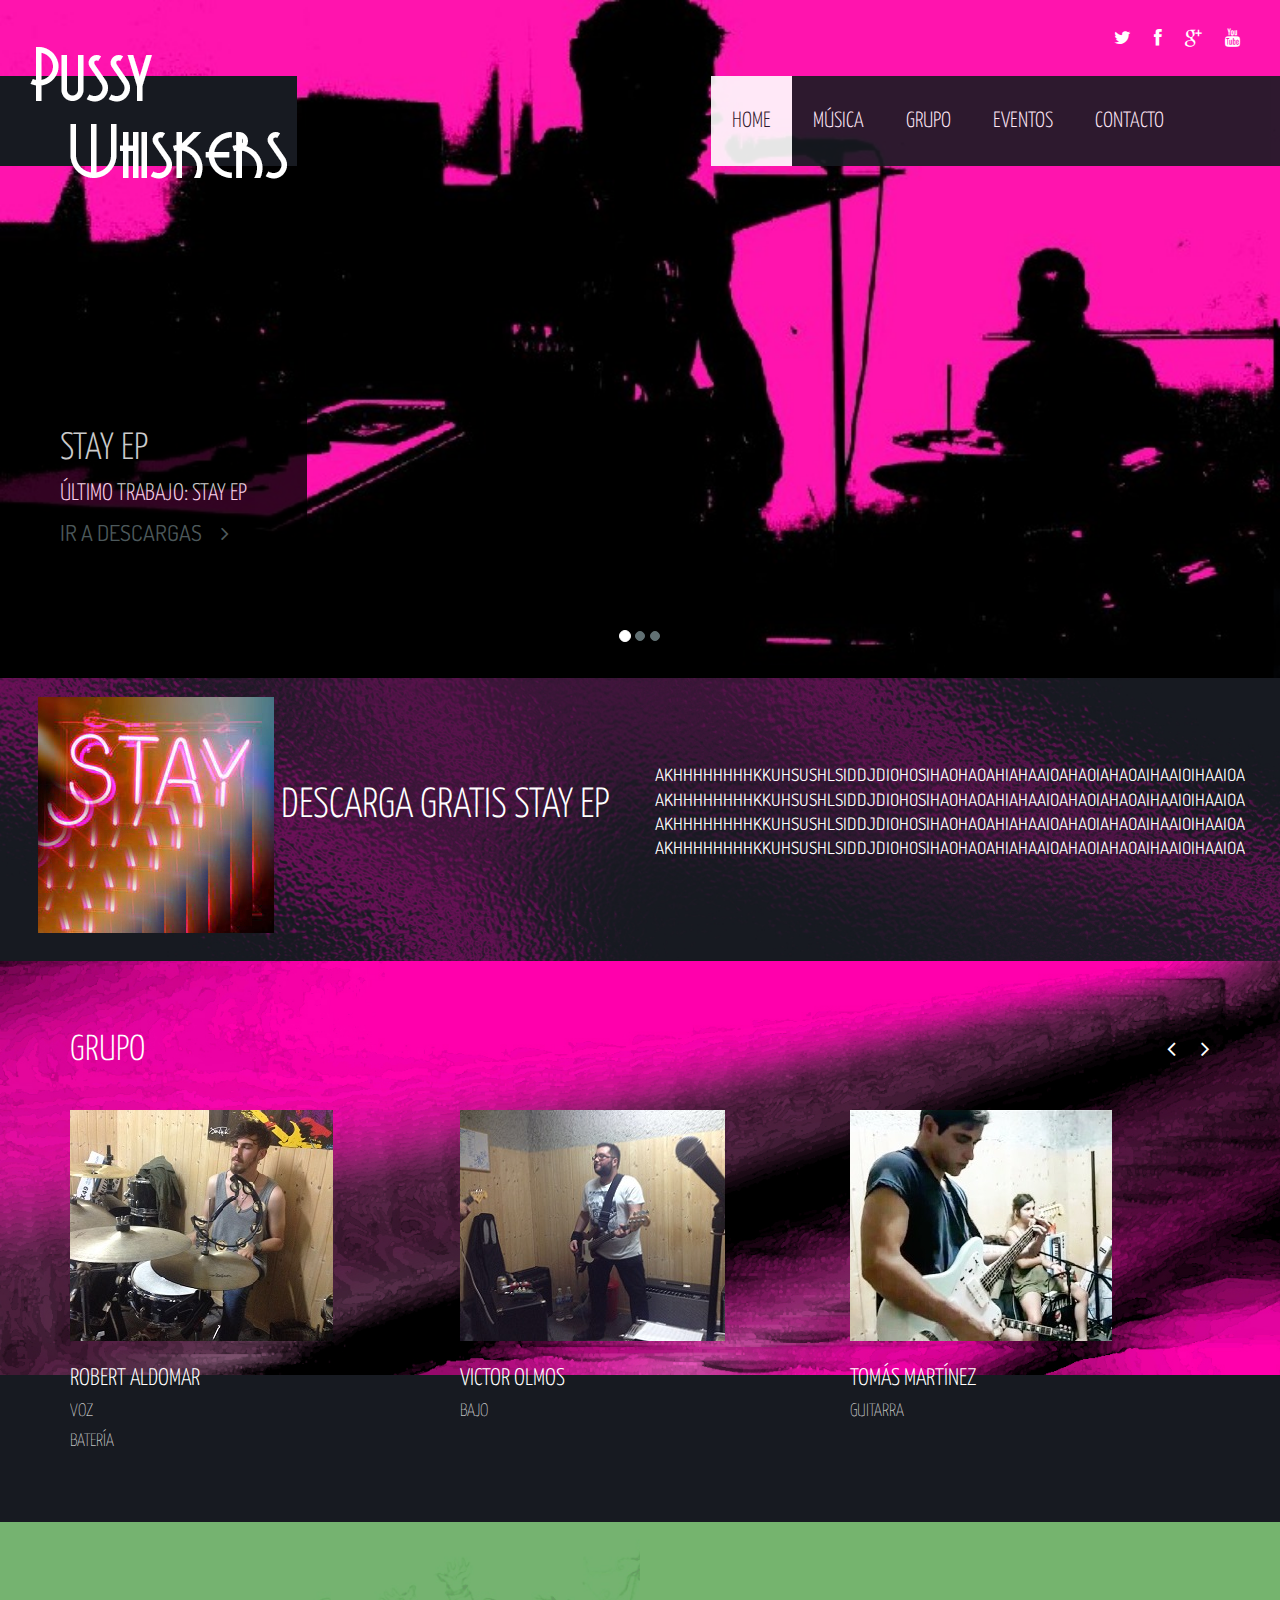
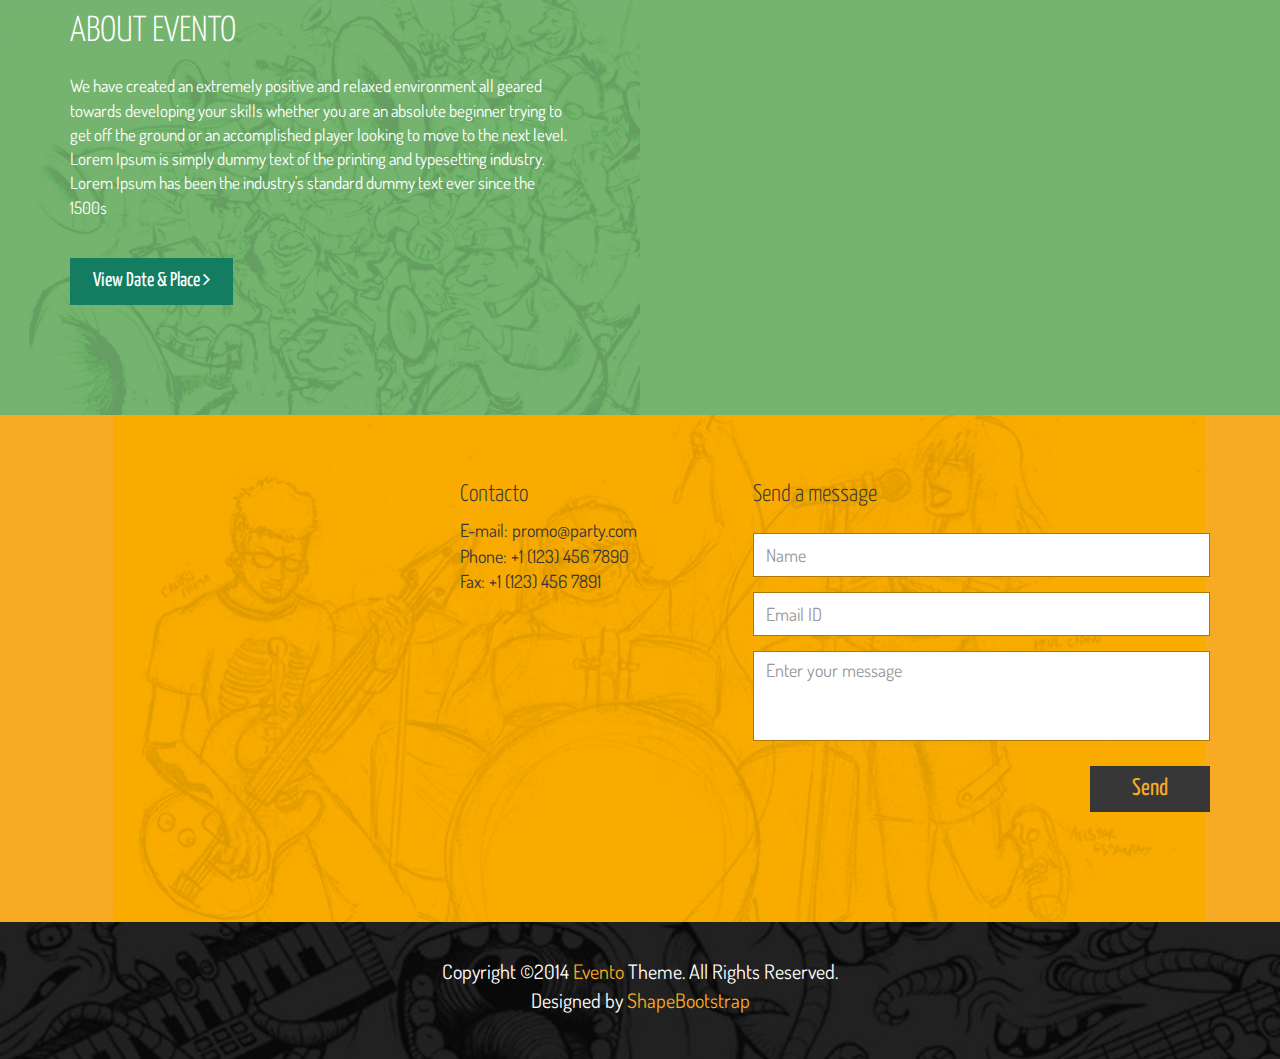
==== index.html @ f5ce58ad "Add files via upload" ====
<!DOCTYPE html>
<html lang="en">
<head>
    <meta charset="utf-8">
    <meta name="viewport" content="width=device-width, initial-scale=1.0">
    <meta name="description" content="">
    <meta name="author" content="">
    <title>Pussy Whiskers | Sitio Oficial </title>
    <link href="css/bootstrap.min.css" rel="stylesheet">
    <link href="css/font-awesome.min.css" rel="stylesheet">
	<link href="css/main.css" rel="stylesheet">
	<link href="css/animate.css" rel="stylesheet">
	<link href="css/responsive.css" rel="stylesheet">

    <!--[if lt IE 9]>
	    <script src="js/html5shiv.js"></script>
	    <script src="js/respond.min.js"></script>
    <![endif]-->
    <link rel="shortcut icon" href="images/ico/favicon.ico">
    <link rel="apple-touch-icon-precomposed" sizes="144x144" href="images/ico/apple-touch-icon-144-precomposed.png">
    <link rel="apple-touch-icon-precomposed" sizes="114x114" href="images/ico/apple-touch-icon-114-precomposed.png">
    <link rel="apple-touch-icon-precomposed" sizes="72x72" href="images/ico/apple-touch-icon-72-precomposed.png">
    <link rel="apple-touch-icon-precomposed" href="images/ico/apple-touch-icon-57-precomposed.png">
</head><!--/head-->

<body>
	<header id="header" role="banner">
		<div class="main-nav">
			<div class="container">
				<div class="header-top">
					<div class="pull-right social-icons">
						<a href="#"><i class="fa fa-twitter"></i></a>
						<a href="#"><i class="fa fa-facebook"></i></a>
						<a href="#"><i class="fa fa-google-plus"></i></a>
						<a href="#"><i class="fa fa-youtube"></i></a>
					</div>
				</div>
		        <div class="row">
		            <div class="navbar-header">
		                <button type="button" class="navbar-toggle" data-toggle="collapse" data-target=".navbar-collapse">
		                    <span class="sr-only">Toggle navigation</span>
		                    <span class="icon-bar"></span>
		                    <span class="icon-bar"></span>
		                    <span class="icon-bar"></span>
		                </button>
		                <a class="navbar-brand" href="index.html">
		                	<img class="img-responsive" src="images/logo.png" alt="logo">
		                </a>
		            </div>
		            <div class="collapse navbar-collapse">
		                <ul class="nav navbar-nav navbar-right">
		                    <li class="scroll active"><a href="#home">Home</a></li>
		                    <li class="scroll"><a href="#explore">Música</a></li>
		                    <li class="scroll"><a href="#event">Grupo</a></li>
		                    <li class="scroll"><a href="#about">Eventos</a></li>

		                    <li class="scroll"><a href="#contact">Contacto</a></li>
		                </ul>
		            </div>
		        </div>
	        </div>
        </div>
    </header>
    <!--/#header-->

    <section id="home">
		<div id="main-slider" class="carousel slide" data-ride="carousel">
			<ol class="carousel-indicators">
				<li data-target="#main-slider" data-slide-to="0" class="active"></li>
				<li data-target="#main-slider" data-slide-to="1"></li>
				<li data-target="#main-slider" data-slide-to="2"></li>
			</ol>
			<div class="carousel-inner">
				<div class="item active">
					<img class="img-responsive" src="images/slider/bg1.jpg" alt="slider">
					<div class="carousel-caption">
						<h2>STAY EP </h2>
						<h4>Último trabajo: STAY EP</h4>
						<a href="#contact">IR A DESCARGAS <i class="fa fa-angle-right"></i></a>
					</div>
				</div>
				<div class="item">
					<img class="img-responsive" src="images/slider/bg2.jpg" alt="slider">
					<div class="carousel-caption">
						<h2>STAY EP </h2>
						<h4>Último trabajo: STAY EP</h4>
						<a href="#contact">IR A DESCARGAS <i class="fa fa-angle-right"></i></a>
					</div>
				</div>
				<div class="item">
					<img class="img-responsive" src="images/slider/bg3.jpg" alt="slider">
					<div class="carousel-caption">
						<h2>STAY EP </h2>
						<h4>Último trabajo: STAY EP</h4>
						<a href="#contact" >IR A DESCARGAS <i class="fa fa-angle-right"></i></a>
					</div>
				</div>
			</div>
		</div>
    </section>
	<!--/#home-->

	<section id="explore">
		<div class="container">
			<div class="row">
				<div class="watch">
					<img class="img-responsive" src="images/event/stay.jpg" alt="event-image">
				</div>
				<div class="col-md-4 col-md-offset-2 col-sm-5">
					<h2>DESCARGA GRATIS STAY EP</h2>
				</div>
				<div class="col-sm-7 col-md-6">
          AKHHHHHHHHKKUHSUSHLSIDDJDIOHOSIHAOHAOAHIAHAAIOAHAOIAHAOAIHAAIOIHAAIOA
          AKHHHHHHHHKKUHSUSHLSIDDJDIOHOSIHAOHAOAHIAHAAIOAHAOIAHAOAIHAAIOIHAAIOA
          AKHHHHHHHHKKUHSUSHLSIDDJDIOHOSIHAOHAOAHIAHAAIOAHAOIAHAOAIHAAIOIHAAIOA
          AKHHHHHHHHKKUHSUSHLSIDDJDIOHOSIHAOHAOAHIAHAAIOAHAOIAHAOAIHAAIOIHAAIOA
				</div>
			</div>

		</div>
	</section><!--/#explore-->

	<section id="event">
		<div class="container">
			<div class="row">
				<div class="col-sm-12 col-md-12">
					<div id="event-carousel" class="carousel slide" data-interval="false">
						<h2 class="heading">GRUPO</h2>
						<a class="even-control-left" href="#event-carousel" data-slide="prev"><i class="fa fa-angle-left"></i></a>
						<a class="even-control-right" href="#event-carousel" data-slide="next"><i class="fa fa-angle-right"></i></a>
						<div class="carousel-inner">
							<div class="item active">
								<div class="row">
									<div class="col-lg-4">
										<div class="single-event">
											<img class="img-responsive" src="images/event/event1.jpg" alt="event-image">
											<h4>Robert Aldomar</h4>
											<h5>Voz</h5>
                      <h5>Batería</h5>
										</div>
									</div>
									<div class="col-lg-4">
										<div class="single-event">
											<img class="img-responsive" src="images/event/event2.jpg" alt="event-image">
											<h4>Victor Olmos</h4>
											<h5>Bajo</h5>
										</div>
									</div>
									<div class="col-lg-4">
										<div class="single-event">
											<img class="img-responsive" src="images/event/event3.jpg" alt="event-image">
											<h4>Tomás Martínez</h4>
											<h5>Guitarra</h5>
										</div>
									</div>
								</div>
							</div>
							<div class="item">
								<div class="row">
									<div class="col-lg-4">
										<div class="single-event">
											<img class="img-responsive" src="images/event/event1.jpg" alt="event-image">
											<h4>Pablo Antonini</h4>
											<h5>Guitarra</h5>
										</div>
									</div>
									<div class="col-lg-4">
										<div class="single-event">
											<img class="img-responsive" src="images/event/event2.jpg" alt="event-image">
											<h4>Laura Miñano</h4>
											<h5>Voz</h5>
                      <h5>Teclados</h5>
										</div>
									</div>

								</div>
							</div>
						</div>
					</div>
				</div>
			</div>
		</div>
	</section><!--/#event-->

	<section id="about">
		<div class="about-content">
					<h2>About Evento</h2>
					<p>We have created an extremely positive and relaxed environment all geared towards developing your skills whether you are an absolute beginner trying to get off the ground or an accomplished player looking to move to the next level. Lorem Ipsum is simply dummy text of the printing and typesetting industry. Lorem Ipsum has been the industry's standard dummy text ever since the 1500s</p>
					<a href="#" class="btn btn-primary">View Date & Place <i class="fa fa-angle-right"></i></a>

		</div>
	</section><!--/#about-->





	<section id="contact">

		<div class="contact-section">
			<div class="container">
				<div class="row">
					<div class="col-sm-3 col-sm-offset-4">
						<div class="contact-text">
							<h3>Contacto</h3>
							<address>
								E-mail: promo@party.com<br>
								Phone: +1 (123) 456 7890<br>
								Fax: +1 (123) 456 7891
							</address>
						</div>
					</div>
					<div class="col-sm-5">
						<div id="contact-section">
							<h3>Send a message</h3>
					    	<div class="status alert alert-success" style="display: none"></div>
					    	<form id="main-contact-form" class="contact-form" name="contact-form" method="post" action="sendemail.php">
					            <div class="form-group">
					                <input type="text" name="name" class="form-control" required="required" placeholder="Name">
					            </div>
					            <div class="form-group">
					                <input type="email" name="email" class="form-control" required="required" placeholder="Email ID">
					            </div>
					            <div class="form-group">
					                <textarea name="message" id="message" required="required" class="form-control" rows="4" placeholder="Enter your message"></textarea>
					            </div>
					            <div class="form-group">
					                <button type="submit" class="btn btn-primary pull-right">Send</button>
					            </div>
					        </form>
					    </div>
					</div>
				</div>
			</div>
		</div>
	</section>
    <!--/#contact-->

    <footer id="footer">
        <div class="container">
            <div class="text-center">
                <p> Copyright  &copy;2014<a target="_blank" href="http://shapebootstrap.net/"> Evento </a>Theme. All Rights Reserved. <br> Designed by <a target="_blank" href="http://shapebootstrap.net/">ShapeBootstrap</a></p>
            </div>
        </div>
    </footer>
    <!--/#footer-->

    <script type="text/javascript" src="js/jquery.js"></script>
    <script type="text/javascript" src="js/bootstrap.min.js"></script>
	<script type="text/javascript" src="http://maps.google.com/maps/api/js?sensor=true"></script>
  	<script type="text/javascript" src="js/gmaps.js"></script>
	<script type="text/javascript" src="js/smoothscroll.js"></script>
    <script type="text/javascript" src="js/jquery.parallax.js"></script>
    <script type="text/javascript" src="js/coundown-timer.js"></script>
    <script type="text/javascript" src="js/jquery.scrollTo.js"></script>
    <script type="text/javascript" src="js/jquery.nav.js"></script>
    <script type="text/javascript" src="js/main.js"></script>
</body>
</html>
---- css/main.css ----
@import url(http://fonts.googleapis.com/css?family=Dosis:400,200,300,500,600,700,800);
@import url(http://fonts.googleapis.com/css?family=Yanone+Kaffeesatz:400,300,200,700);


/*************************
*******Typography******
**************************/

body {
  font-family: 'Dosis', sans-serif;
  font-size: 17px;
  color: #fff
}


.btn {
  border-radius: 0;
  font-family: 'Yanone Kaffeesatz','sans-serif';
  font-size: 20px;
  padding: 9px 23px;
}

a {
  -webkit-transition: 300ms;
  -moz-transition: 300ms;
  -o-transition: 300ms;
  transition: 300ms;
}

a:focus,
a:hover {
  text-decoration: none;
  outline: none
}

h1, h2, h3, h4, h5, h6 {
  font-family: 'Yanone Kaffeesatz', 'sans-serif';
  font-weight: 300;
  text-transform: uppercase;
}

h2 {
  font-size: 36px
}

.navbar-toggle {
  margin-top: 12px
}

.navbar-toggle .icon-bar {
  background-color: #fff;
}

.navbar-toggle,
.navbar-toggle:focus {
  border:1px solid #fff;
  outline: none;
}


/*************************
*******Header CSS******
**************************/

.header-top {
  display: block;
  overflow: hidden;
  padding: 25px;
}

.main-nav {
  position: absolute;
  width: 100%;
  z-index: 999;
}

.main-nav
.container {
  width: 100%
}

.social-icons a {
  font-size: 18px;
  color: #fff;
  padding-left:20px;
}

.social-icons .fa-facebook:hover {
  color: #3B5997
}

.social-icons .fa-twitter:hover {
  color:#29C5F6
}

.social-icons .fa-google-plus:hover {
  color:#D13D2F
}

.social-icons .fa-youtube:hover{
  color: #ec5538
}

.navbar-brand {
  background-color: #171a21;
  height: 90px;
  margin-bottom: 20px;
  position: relative;
  width: 297px;
}

.navbar-brand img {
  position: absolute;
  top: -35px;
}

.navbar-right {
  background-color: #171a21;
  padding:0 95px 0 0;
  opacity: .9
}

.navbar-right li a {
  padding: 35px 21px;
  font-size: 22px;
  color: #fff;
  text-transform: uppercase;
  font-family: 'Yanone Kaffeesatz', 'sans-serif';
  font-weight: 300;
}

.navbar-right li a:hover,
.navbar-right li a:focus,
.navbar-right .active a {
  background-color: #fff;
  color: #171a21
}


.fixed-menu {
  background-color: #171a21;
  position: fixed;
  top: 0;
}

.fixed-menu .navbar-right {
  padding: 0;
}


.fixed-menu .navbar-right li a {
  font-size: 18px;
  padding: 20px 25px;
  text-shadow:inherit;
}

.fixed-menu .navbar-brand {
  height: 60px;
  margin-top: 0;
  padding: 0;
  margin-bottom: 0;
  width: 125px;
}

.fixed-menu .navbar-brand img {
  height:60px;
  top: 0;
}

.fixed-menu .header-top {
  display: none;
}



/*************************
*******Home CSS******
**************************/

#home {
  position: relative;
  overflow: hidden;
}

#main-slider img {
  width: 100%
}

#main-slider
.carousel-caption {
  background: none repeat scroll 0 0 #000000;
  bottom: 14%;
  float: left;
  left: 0;
  opacity: 0.8;
  padding:10px 60px 35px;
  right: inherit;
  text-transform: uppercase;
  color: #fff;
  text-align: left;
}


#main-slider
.carousel-caption h2 {
  font-size: 38px;

}

#main-slider
.carousel-caption h4 {
  font-size: 24px;
}

#main-slider
.carousel-caption a {
  font-size: 22px;
  color: #617073
}

#main-slider
.carousel-caption a:hover {
  color: #fff
}

#main-slider
.carousel-caption a:hover i {
  margin-left: 35px
}

#main-slider
.carousel-caption a i {
  margin-left: 15px;
  -webkit-transition: all 0.3s ease-in-out;
  -moz-transition: all 0.3s ease-in-out;
  -ms-transition: all 0.3s ease-in-out;
  -o-transition: all 0.3s ease-in-out;
  transition: all 0.3s ease-in-out;
}

#main-slider
.carousel-indicators li {
  background-color:#617073;
  border: 1px solid #617073;
}

#main-slider
.carousel-indicators li.active {
  background-color:#fff;
  border: 1px solid #fff;
}

/*************************
*******Explore CSS******
**************************/

#explore {
  background-color: #171a21;
  background-image: url("../images/event-bg.jpg");
  background-position: center;
  background-size: 100%;;
  background-repeat:no-repeat;
  position: relative;
  overflow: hidden;
  padding: 85px 0px 100px;
}

#explore img{padding-top: 27px;}

.watch {
  position: absolute;
  left: 3%;
  top: -3%;
}

#explore h2 {
  font-size: 42px;
  text-transform: uppercase;
  text-align: center;
}

 /*************************
*******Event CSS******
**************************/
#event {
  background-color: #171a21;
  background-image: url("../images/performar-bg.jpg");
  background-position: 50% 0;
  background-size: contain;
  position: relative;
  background-repeat: no-repeat;
}

#event h2 {
  color: #FFFFFF;
  font-size: 36px;
  font-weight: 300;
  margin-bottom: 40px;
  margin-top: 70px;
  text-transform: uppercase;
}

.single-event {
  margin-bottom: 70px;
}

.single-event h4 {
  color: #FFFFFF;
  font-size: 24px;
  font-weight: 300;
  line-height: 26px;
  margin-top: 25px;
  text-transform: uppercase;
}


.single-event h5 {
  font-size: 18px;
  font-weight: 100;
  display: block;
}

#event-carousel {
  position: relative;
}

.even-control-left,
.even-control-right {
  position: absolute;
  font-size: 24px;
  color: #fff;
  top: 0;
}

.even-control-left {
  right: 3%
}

.even-control-right {
  right: 0;
}


/*************************
*******About CSS**********
**************************/

#about {
  background-color: #75B46E;
  position: relative;
  width: 100%;
  display: flex;
}

.guitar2 {
  top: 0;
  width: 50%;
}

.guitar2 img {
  padding-top: 3%;
}

.about-content {
  width: 50%;
   background-image: url("../images/about-bg.jpg");
  background-position: left bottom;
  background-repeat: no-repeat;
  background-size: cover;
  padding: 70px 70px 110px;
}


#about h2 {
  margin-bottom: 23px;
}

.about-content p {
  font-size: 17px;
  font-family: 'Dosis',sans-serif;
}

#about .btn-primary {
  background-color: #137c61;
  color: #fff;
  text-transform: capitalize;
  border: none;
  margin-top: 28px;
}

#about .btn-primary:hover {
  background-color: #126d55
}



/*************************
******Twitter CSS****
**************************/

#twitter {
  background-color: #ecedef;
  background-image: url("../images/twitter-bg.jpg");
  background-position: center bottom;
  background-size: cover;
  background-repeat:no-repeat;
  position: relative;
  padding: 95px 0 90px;
  overflow: hidden;
}

.twit {
  position: absolute;
  left: 0;
  top:-42%;
}

#twitter-feed .item {
  text-align: center;
}

#twitter-feed .item img {
  display: inline-block;
  width: 78px;
  height: 78px;
  border-radius: 50%;
  background-color: #c5c8ce;
  padding: 5px;
  margin-bottom: 30px;
}

#twitter-feed .item a,
#twitter-feed .item p {
  font-size: 24px;
  font-weight: 300;
  font-family: 'Yanone Kaffeesatz','sans-serif';
}

#twitter-feed .item p {
  color: #3D3D3D;
}

#twitter-feed .item a {
  color:#00c3ff;
}

.twitter-control-left,
.twitter-control-right {
  position: absolute;
  color: #00c3ff;
  top: 59%;
  font-size: 24px
}

.twitter-control-left {
  left: 0;
}

.twitter-control-right {
  right:0;
}



/*************************
******Sponsor CSS****
**************************/

#sponsor {
  background-color: #1881a2;
  background-image: url("../images/sponsor-bg.jpg");
  background-position:50% 0;
  background-size: cover;
  background-repeat:no-repeat;
  position: relative;
}

.light {
  position: absolute;
  right: 0;
  bottom: 0;
}

#sponsor .col-sm-10 {
  z-index: 10;
}

#sponsor h2 {
  margin-top: 90px;
  margin-bottom: 40px;
}

#sponsor .item ul {
  font-size: 0;
  padding: 0;
}


#sponsor .item ul li {
  display: inline-block;
  list-style: none;
  width: 33.33%;
  margin-bottom: 75px;
}

#sponsor .item ul li:last-child {
  margin-right: 0
}

.sponsor-control-left,
.sponsor-control-right {
  color: #FFFFFF;
  font-size: 24px;
  position: absolute;
  top: 20%;
}

.sponsor-control-left {
  right: 12%
}

.sponsor-control-right {
  right: 10%
}


/*************************
******Map CSS****
**************************/
#map {
  position: relative;
}

#gmap {
  height:450px;
}


/*************************
******Contact CSS****
**************************/

.contact-section {
  background-color: #f7ab24;
  background-image: url("../images/contact-bg.jpg");
  background-position:60% 0;
  background-size:contain;
  background-repeat:no-repeat;
  position: relative;
}

.ear-piece {
  position: absolute;
  left: 0;
  top: 0;
}

#contact .container {
  padding-top:47px;
}

#contact h3 {
  text-transform:inherit;
  color: #373737;
}

#contact-section h3 {
  margin-bottom: 25px
}

#contact address {
  font-size: 18px;
  color: #373737;
}

.contact-text {
  margin-bottom: 35px;
  display: block;
}


#contact-section .form-control {
  border-color: #ae750d;
  box-shadow:none;
  outline: 0 none;
  border-radius: 0;
  color: #797979;
  font-size: 18px;
}

#contact-section .form-control:focus {
  border-color: #ae750d;
}

#contact-section input {
  height: 44px;
}

#contact-section textarea {
  height: 90px;
  resize:none;
}

#contact-section .btn-primary {
  background-color: #373737;
  color: #f7ab24;
  border: none;
  font-size: 24px;
  padding: 6px 42px;
  margin-bottom: 110px;
  margin-top: 10px
}

#contact-section .btn-primary:hover {
  background-color: #212020;
  color: #fff
}



/*************************
******Footer CSS****
**************************/

#footer {
  background-color: #212121;
  background-image: url("../images/footer-bg.jpg");
  background-position: center bottom;
  background-repeat: no-repeat;
  background-size: cover;
  color: #FFFFFF;
  font-size: 20px;
  padding: 35px 0;
}

#footer a {
  color:#f7ab24
}

#footer a:hover {
  color:#171a21
}
---- css/responsive.css ----
/* lg */
@media (min-width: 1200px) {

}

/* md */
@media (min-width: 992px) and (max-width: 1199px) {

  .navbar-right {
    padding: 0 30px 0 0;
  }

  .navbar-right li a {
    padding: 35px 15px;
  }

  .fixed-menu .container {
    width: 100%;
  }

  .fixed-menu .navbar-right {
    padding-right: 30px;
  }

  .fixed-menu .navbar-right li a {
    padding: 20px;
  }


  #countdown li {
    margin-right: 30px;
  }

  .guitar {
    right:0;
  }

  .guitar2 {
    height: 100%
  }

    .guitar2 img {
      padding-top: 20%;
    }

  .ear-piece {
    left: -15%;
  }

  #event .col-md-9 {
    z-index: 10;
  }


}

/* sm */
@media (min-width: 768px) and (max-width: 991px) {

  .navbar-brand {
    width: 215px;
    height: 60px;
  }

  .navbar-right {
    padding: 0;
  }

  .navbar-right li a {
    padding:20px 11px;
    font-size: 17px;
  }

  .fixed-menu .container {
    width: 100%;
  }

  .fixed-menu .navbar-right {
    padding-right: 30px;
  }

  .fixed-menu .navbar-right li a {
    padding: 20px 15px;
    font-size: 17px;
  }

 #countdown li {
  margin-right: 15px;
 }

  .sponsor-control-left {
    right:8%;
  }

  .sponsor-control-right {
    right: 5%;
  }

  .guitar, .ear-piece, .light {
    display: none;
  }

  .watch {
    left: -8%
  }

  .guitar2 {
    height: 100%;
  }

  .guitar2 img {
    padding-top:38%;
  }

  .twit {
    left: -5%;
  }


}

/* xs */
@media (max-width: 767px) {

  .main-nav .container {
    display: none;
  }

  .fixed-menu .container {
    display: block;
  }

   .fixed-menu .container {
    width: 100%;
  }

  .navbar-brand {
    width: inherit;
  }

  .fixed-menu .navbar-right li a {
    padding: 7px 25px;
  }

  #home {
    margin-top: 10%;
  }

  #main-slider .carousel-caption {
    bottom: 17%;
    padding: 10px;
    line-height: 0;
  }

  #main-slider .carousel-caption h2 {
    font-size: 20px;
    margin-top: 3px;
  }

  #main-slider .carousel-caption h4 {
    font-size: 16px;
  }

  #main-slider .carousel-caption a {
    font-size: 14px;
    color: #617073;
  }

  #explore {
    background-size:cover;
  }

  #explore h2 {
    float: inherit;
    font-size: 30px;
    margin-bottom: 30px;
  }

  #countdown li {
    font-size: 14px;
    margin-right:35px;
    width:inherit;
  }

  #countdown li span {
    font-size: 24px;
    height: 60px;
    line-height: 60px;
    width: 60px;
  }

  #countdown li:before,
  #countdown li:after {
    top:25px;
  }

  .cart a {
    font-size: 18px;
  }

  .cart a i {
    font-size: 20px;
    padding:15px;
  }

   /*event */
  .single-event {
    margin-bottom: 40px;
  }


  #event h2,
  #about h2,
  #sponsor h2 {
    font-size: 30px;
  }

  .twitter-control-left,
  .twitter-control-right {
    top: inherit;
    bottom: -40px;
  }

  .twitter-control-left {
    left: 46%;
  }

  .twitter-control-right {
    right: 46%;
  }

  #sponsor {
    background-position: right 0 bottom 0;
  }

  .sponsor-control-left,
  .sponsor-control-right {
    top:0;
  }

  .sponsor-control-left {
    right: 10%;
  }

  .sponsor-control-right {
    right: 5%;
  }

  #sponsor .item ul li {
    width: 30%;
    margin-right:3%
  }

  #sponsor .item ul li:last-child {
    margin-right: 0;
   }


  #footer {
    font-size: 16px;
  }

  .watch, .guitar, .guitar2, .twit, .light, .ear-piece {
    display: none;
  }

  .contact-section {
    background-position: left 0 bottom 0;
    background-size: cover;
  }

  .about-content {
    width: 100%;
    padding: 70px 25px 110px;
  }

}

/* XS Portrait */
@media (max-width: 479px) {

  .main-nav .container {
    display: none;
  }

  .fixed-menu .container {
    display: block;
  }

  .fixed-menu .navbar-right li a {
    padding: 10px 25px;
  }

  /* Home */

  #home {
    margin-top: 18%;
  }

  .fixed-menu .container {
    width: 100%;
  }

  .navbar-brand {
    width: inherit;
  }


  #main-slider .carousel-caption {
    bottom: 17%;
    padding: 10px;
    line-height: 0;
  }

  #main-slider .carousel-caption h2 {
    font-size: 18px;
    margin-top: 3px;
  }

  #main-slider .carousel-caption h4 {
    font-size: 14px;
  }

  #main-slider .carousel-caption a {
    font-size: 12px;
    color: #617073;
  }

  .carousel-indicators {
    bottom: 0;
  }

  /* Explore */
  #explore {
    background-size:cover;
  }

  #explore h2 {
    float: inherit;
    font-size: 30px;
    margin-bottom: 30px;
  }

  #countdown li {
    font-size: 14px;
    margin-right: 15px;
    width: 45px;
  }

  #countdown li span {
    font-size: 20px;
    height: 45px;
    line-height: 45px;
    width: 45px;
  }

  #countdown li:before,
  #countdown li:after {
    top: 18px
  }

  .cart {
    right:-209px;
  }

  .cart a {
    font-size: 18px;
  }

  .cart a i {
    font-size: 20px;
    padding:12px;
  }

    /*event */
  .single-event {
    margin-bottom: 40px;
  }

  .about-content {
    width: 100%;
    padding: 70px 30px 110px;
  }

  #event h2,
  #about h2,
  #sponsor h2 {
    font-size: 30px;
  }

  .about-content p,
  #twitter-feed .item a,
  #twitter-feed .item p {
    font-size: 15px;
  }

  .twitter-control-left,
  .twitter-control-right {
    top: inherit;
    bottom: -40px;
  }

  .twitter-control-left {
    left: 46%;
  }

  .twitter-control-right {
    right: 46%;
  }

  #sponsor {
    background-position: right 0 bottom;
  }

  .sponsor-control-left,
  .sponsor-control-right {
    top: 0;
  }

  .sponsor-control-left {
    right: 10%;
  }

  .sponsor-control-right {
    right: 5%;
  }

  #sponsor .item ul li {
    width: 45%;
    margin-right: 5%
  }

  #sponsor .item ul li:last-child {
    margin-right: 0;
   }

  #footer {
    font-size: 14px;
  }

  .watch, .guitar, .guitar2, .twit, .light, .ear-piece {
    display: none;
  }

  .contact-section {
    background-position: left 0 bottom 0;
    background-size: cover;
  }

}
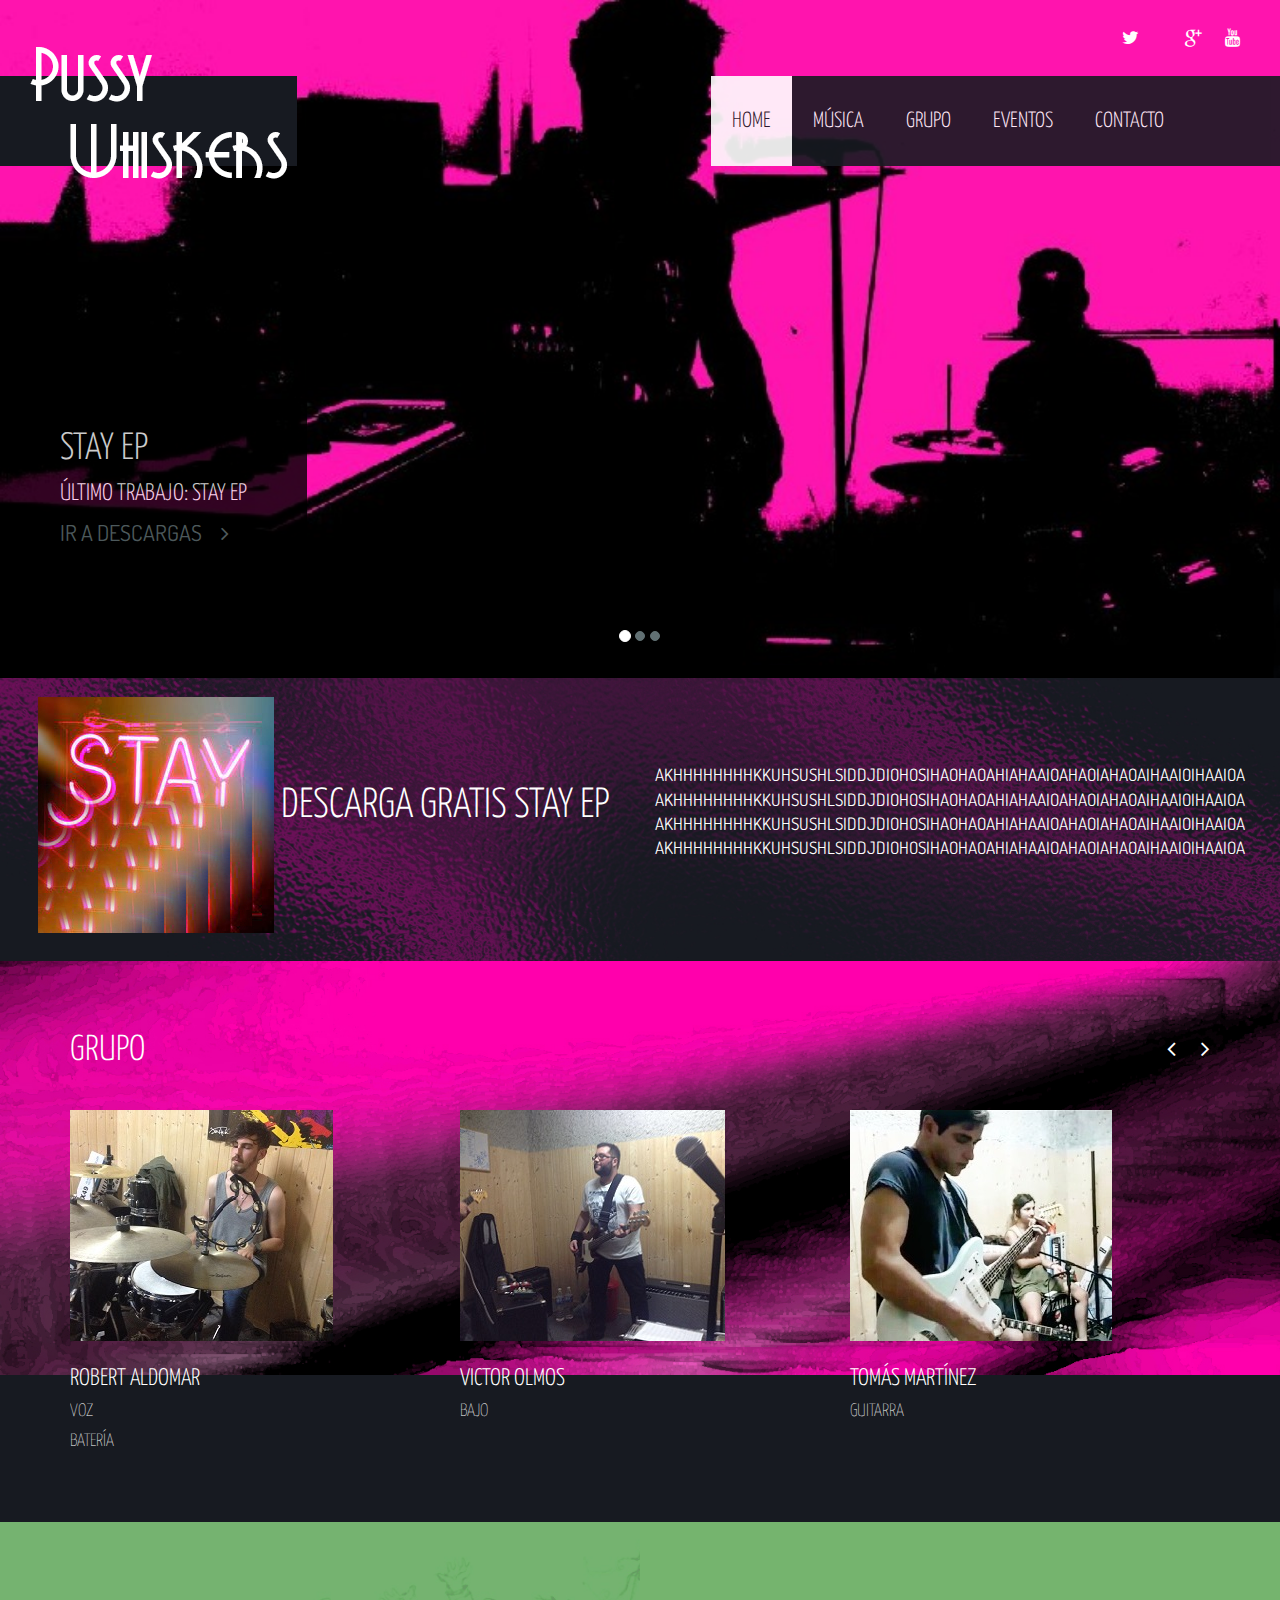
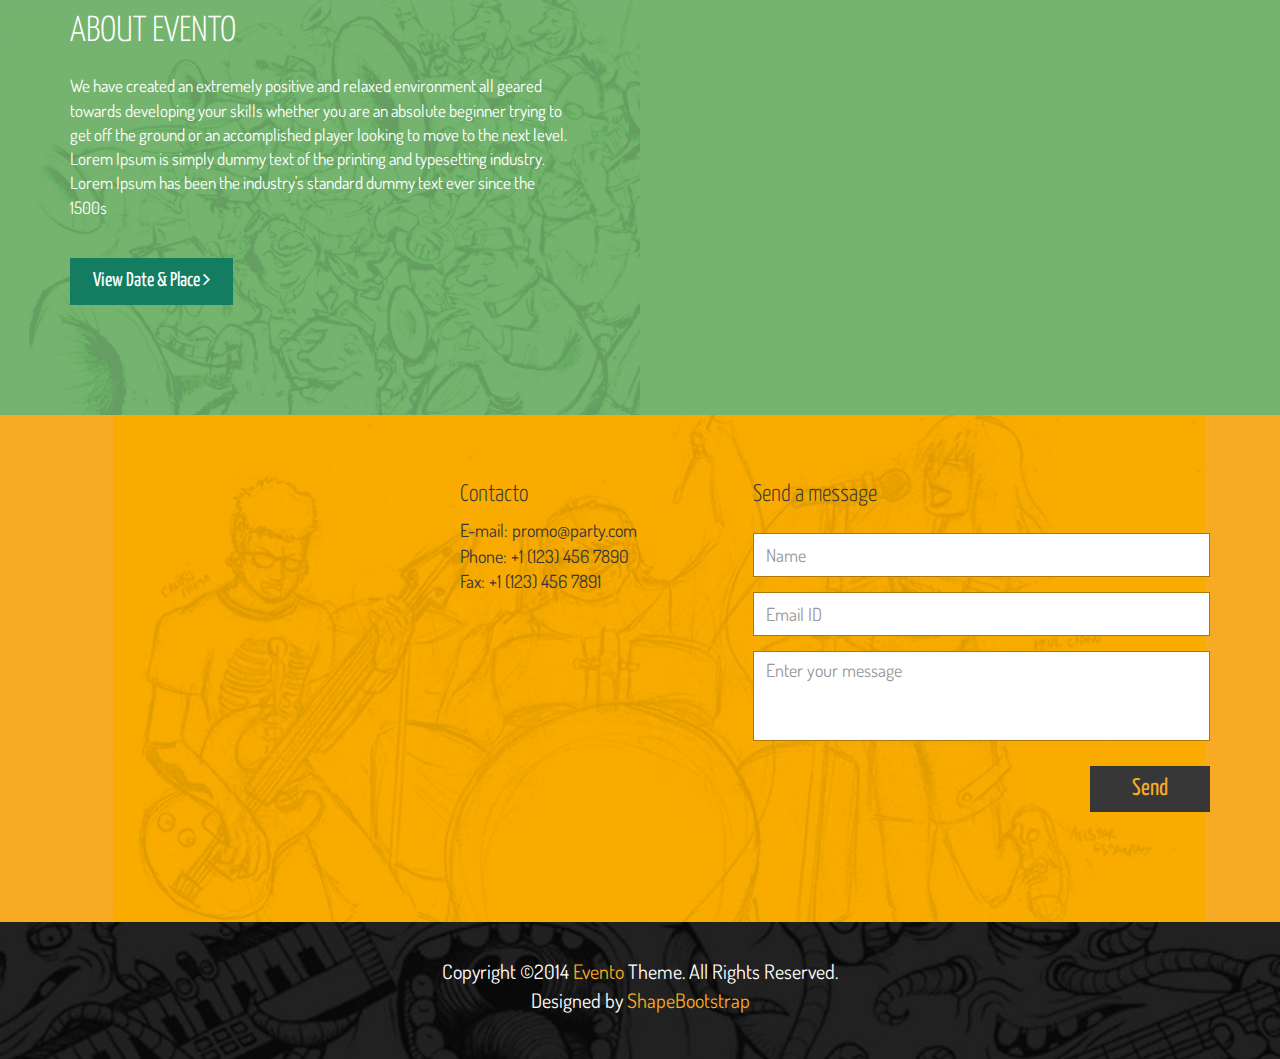
==== commit a981bfd0: "Update index.html" ====
--- a/index.html
+++ b/index.html
@@ -1,11 +1,11 @@
 <!DOCTYPE html>
-<html lang="en">
+<html lang="es">
 <head>
     <meta charset="utf-8">
     <meta name="viewport" content="width=device-width, initial-scale=1.0">
     <meta name="description" content="">
     <meta name="author" content="">
-    <title>Pussy Whiskers | Sitio Oficial </title>
+    <title>Pussy Pussies  </title>
     <link href="css/bootstrap.min.css" rel="stylesheet">
     <link href="css/font-awesome.min.css" rel="stylesheet">
 	<link href="css/main.css" rel="stylesheet">
@@ -30,7 +30,7 @@
 				<div class="header-top">
 					<div class="pull-right social-icons">
 						<a href="#"><i class="fa fa-twitter"></i></a>
-						<a href="#"><i class="fa fa-facebook"></i></a>
+						<a href="#"><i class="fa fa-jesus"></i></a>
 						<a href="#"><i class="fa fa-google-plus"></i></a>
 						<a href="#"><i class="fa fa-youtube"></i></a>
 					</div>
